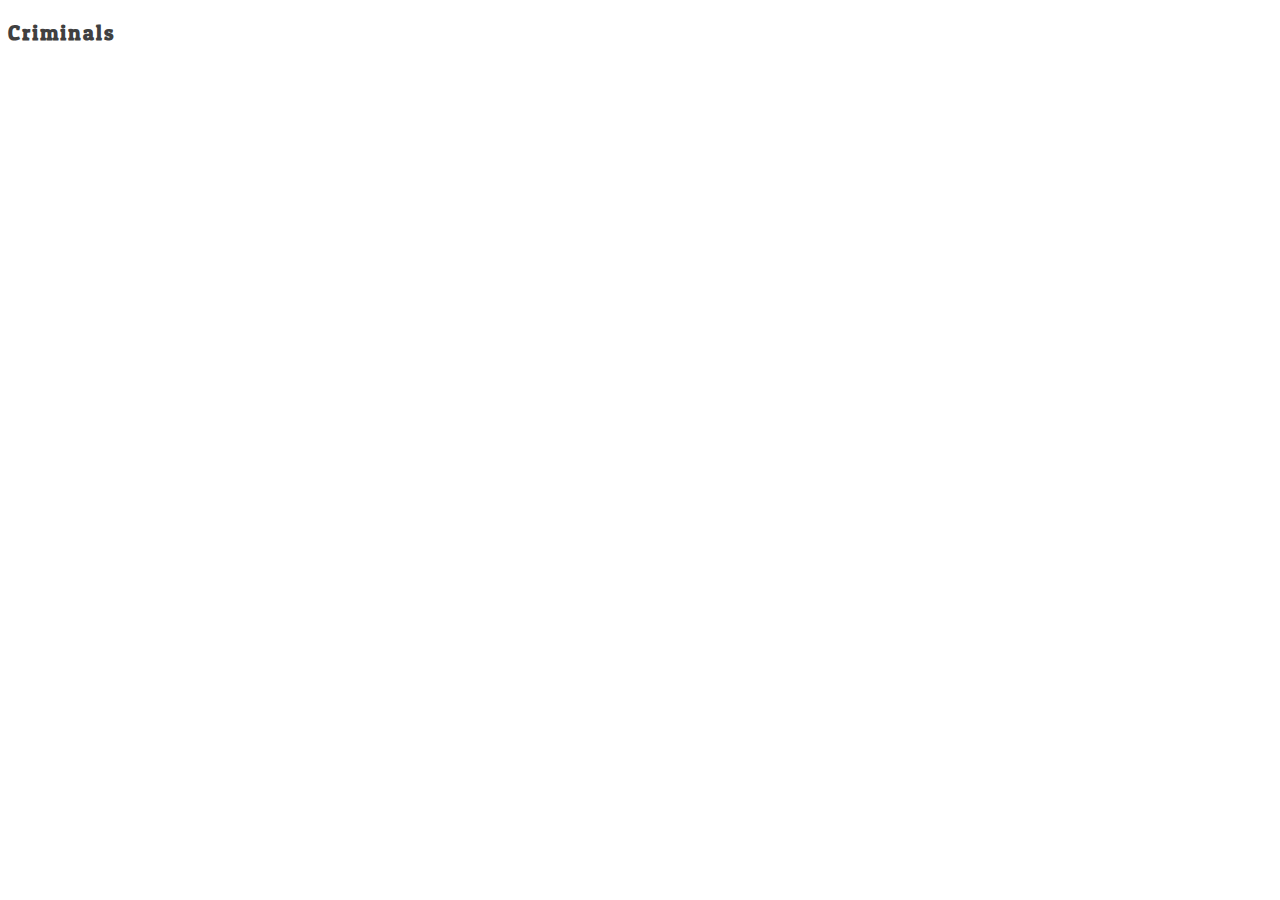
==== index.html @ 659d1397 "First commit" ====
<!doctype html>
<html lang="en">
    <head>
        <meta charset="utf-8">
        <meta name="viewport" content="width=device-width, initial-scale=1.0">
        <title>Glassdale PD</title>
        <link rel="stylesheet" href="./styles/main.css">
    </head>

    <body>
        <section class="criminals">
            <h2>Criminals</h2>
            <div class="convictions-select-container"></div>
            <div class="criminal-list flex-container">

            </div>
        </section>

        <script type="module" src="./scripts/main.js"></script>
    </body>
</html>
---- styles/main.css ----
@import url("https://fonts.googleapis.com/css?family=Comfortaa|Patua+One");

/*Typography
--------------------------------------------------------------*/
body,
button,
input,
select,
textarea {
	color: #404040;
	font-family: "Comfortaa", Arial, sans-serif;
	font-size: 14px;
	line-height: 1.5;
}

h1,h2,h3,h4,h5,h6 {
  font-family: "Patua One", serif;
  letter-spacing: 2px;
}
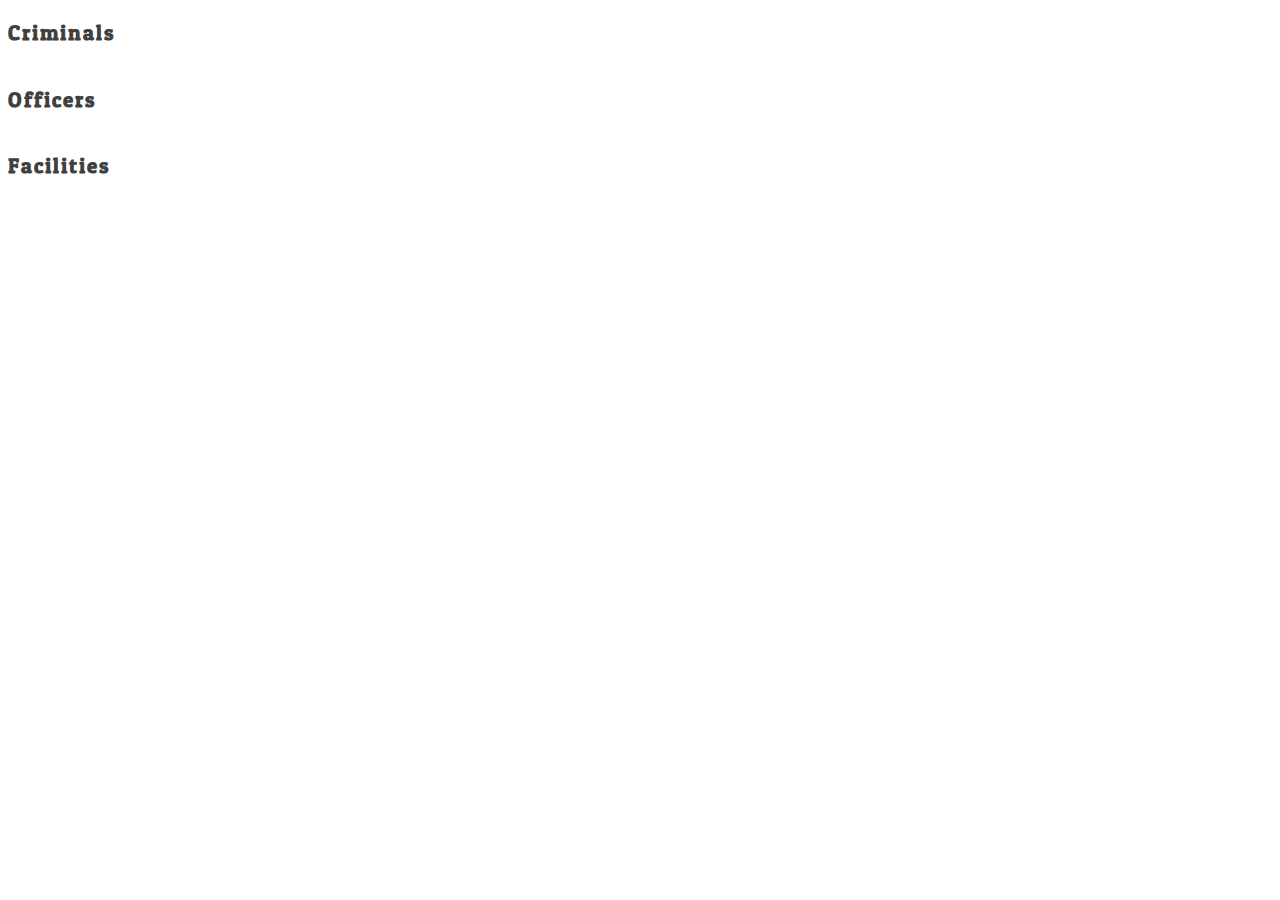
==== commit afa38246: "Added criminals, officers, and facilities components" ====
--- a/index.html
+++ b/index.html
@@ -16,6 +16,20 @@
             </div>
         </section>
 
+        <section class="officers">
+            <h2>Officers</h2>
+            <div class="officer-list flex-container">
+
+            </div>
+        </section>
+
+        <section class="facilities">
+            <h2>Facilities</h2>
+            <div class="facility-list flex-container">
+                
+            </div>
+        </section>
+
         <script type="module" src="./scripts/main.js"></script>
     </body>
 </html>
--- a/styles/main.css
+++ b/styles/main.css
@@ -17,3 +17,32 @@
   font-family: "Patua One", serif;
   letter-spacing: 2px;
 }
+
+.flex-container {
+	display: flex;
+	flex-wrap: wrap;
+	justify-content: space-around;
+	align-items: center;
+}
+
+.criminal-card {
+	border: 1px dotted black;
+	width: 35vw;
+	padding: 1vw;
+	margin-bottom: 1em;
+}
+.officer-card {
+	border: 1px dotted black;
+	width: 35vw;
+	padding: 1vw;
+	margin-bottom: 1em;
+}
+
+.facility-card {
+	border: 1px dotted black;
+	width: 35vw;
+	padding: 1vw;
+	margin-bottom: 1em;
+}
+
+
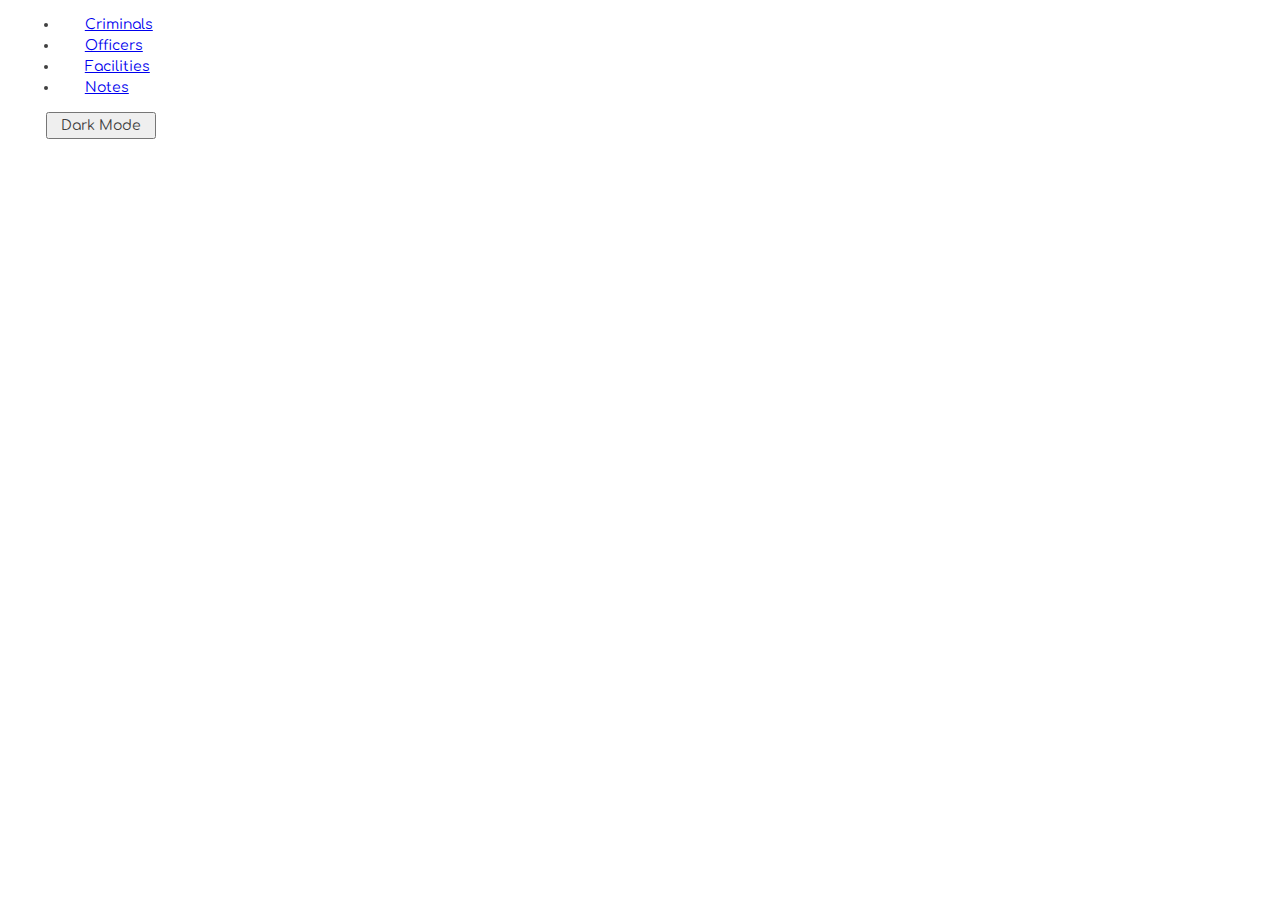
==== commit e8804461: "Dynamic navbar" ====
--- a/index.html
+++ b/index.html
@@ -1,35 +1,57 @@
 <!doctype html>
 <html lang="en">
     <head>
-        <meta charset="utf-8">
+        <meta charset="UTF-8">
+        <meta http-equiv="X-UA-Compatible" content="IE=edge">
         <meta name="viewport" content="width=device-width, initial-scale=1.0">
+        <link href="https://cdn.jsdelivr.net/npm/bootstrap@5.0.0-beta1/dist/css/bootstrap.min.css" rel="stylesheet" integrity="sha384-giJF6kkoqNQ00vy+HMDP7azOuL0xtbfIcaT9wjKHr8RbDVddVHyTfAAsrekwKmP1" crossorigin="anonymous">
         <title>Glassdale PD</title>
         <link rel="stylesheet" href="./styles/main.css">
     </head>
 
     <body>
+        
+        <!--Nav Bar Component -->
+        <nav class="navbar">
+            <ul>
+            <li>
+                <a id="criminals-nav-link" href="#">Criminals</a>
+            </li>
+            <li>
+                <a id="officers-nav-link" href="#">Officers</a>
+            </li>
+            <li>
+                <a id="facilities-nav-link" href="#">Facilities</a>
+            </li>
+            <li>
+                <a id="notes-nav-link" href="#">Notes</a>
+            </li>
+            </ul>
+
+            <button id="dark-mode">Dark Mode</button>
+        </nav>
+
         <section class="criminals">
-            <h2>Criminals</h2>
             <div class="convictions-select-container"></div>
-            <div class="criminal-list flex-container">
+            <div class="criminal-list row">
 
             </div>
         </section>
 
         <section class="officers">
-            <h2>Officers</h2>
-            <div class="officer-list flex-container">
+            <div class="officer-list row">
 
             </div>
         </section>
 
         <section class="facilities">
-            <h2>Facilities</h2>
-            <div class="facility-list flex-container">
+            <div class="facility-list row">
                 
             </div>
         </section>
+        
 
         <script type="module" src="./scripts/main.js"></script>
+        <script src="https://cdn.jsdelivr.net/npm/bootstrap@5.0.0-beta1/dist/js/bootstrap.bundle.min.js" integrity="sha384-ygbV9kiqUc6oa4msXn9868pTtWMgiQaeYH7/t7LECLbyPA2x65Kgf80OJFdroafW" crossorigin="anonymous"></script>
     </body>
 </html>
--- a/styles/main.css
+++ b/styles/main.css
@@ -2,6 +2,11 @@
 
 /*Typography
 --------------------------------------------------------------*/
+* {
+	padding-left: 1vw;
+	padding-right: 1vw;
+}
+
 body,
 button,
 input,
@@ -18,31 +23,36 @@
   letter-spacing: 2px;
 }
 
-.flex-container {
+/* .flex-container {
 	display: flex;
 	flex-wrap: wrap;
 	justify-content: space-around;
 	align-items: center;
+} */
+
+.card {
+	padding: .5vw;
+	margin-bottom: 1em;
 }
-
-.criminal-card {
+/* .officer-card {
 	border: 1px dotted black;
 	width: 35vw;
 	padding: 1vw;
 	margin-bottom: 1em;
-}
-.officer-card {
+} */
+
+/* .facility-card {
 	border: 1px dotted black;
 	width: 35vw;
 	padding: 1vw;
 	margin-bottom: 1em;
-}
+} */
 
-.facility-card {
-	border: 1px dotted black;
-	width: 35vw;
-	padding: 1vw;
-	margin-bottom: 1em;
-}
+.dark-background{
+	background-color: #2b362e;
+	color: #fafcfb;
+  }
 
 
+
+
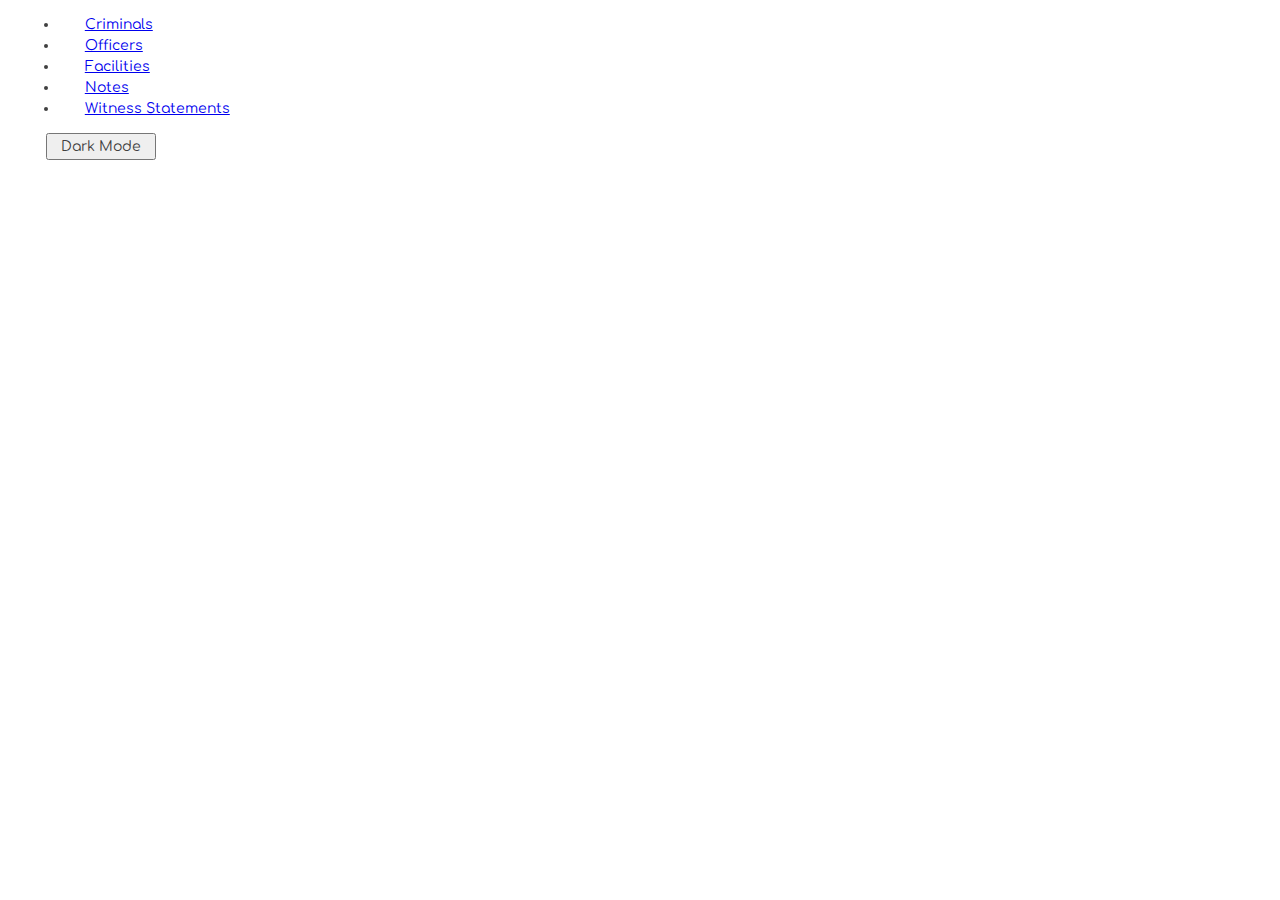
==== commit d35640ce: "New witness statements module" ====
--- a/index.html
+++ b/index.html
@@ -26,6 +26,9 @@
             <li>
                 <a id="notes-nav-link" href="#">Notes</a>
             </li>
+            <li>
+                <a id="witness-statements-nav-link" href="#">Witness Statements</a>
+            </li>
             </ul>
 
             <button id="dark-mode">Dark Mode</button>
@@ -49,6 +52,18 @@
                 
             </div>
         </section>
+
+        <section class="witness-statements">
+            <div class="witness-statement-list row">
+                
+            </div>
+        </section>
+
+        <section class="convictions-dropdown">
+            <div class="filters__crime">
+                
+            </div>
+        </section>
         
 
         <script type="module" src="./scripts/main.js"></script>
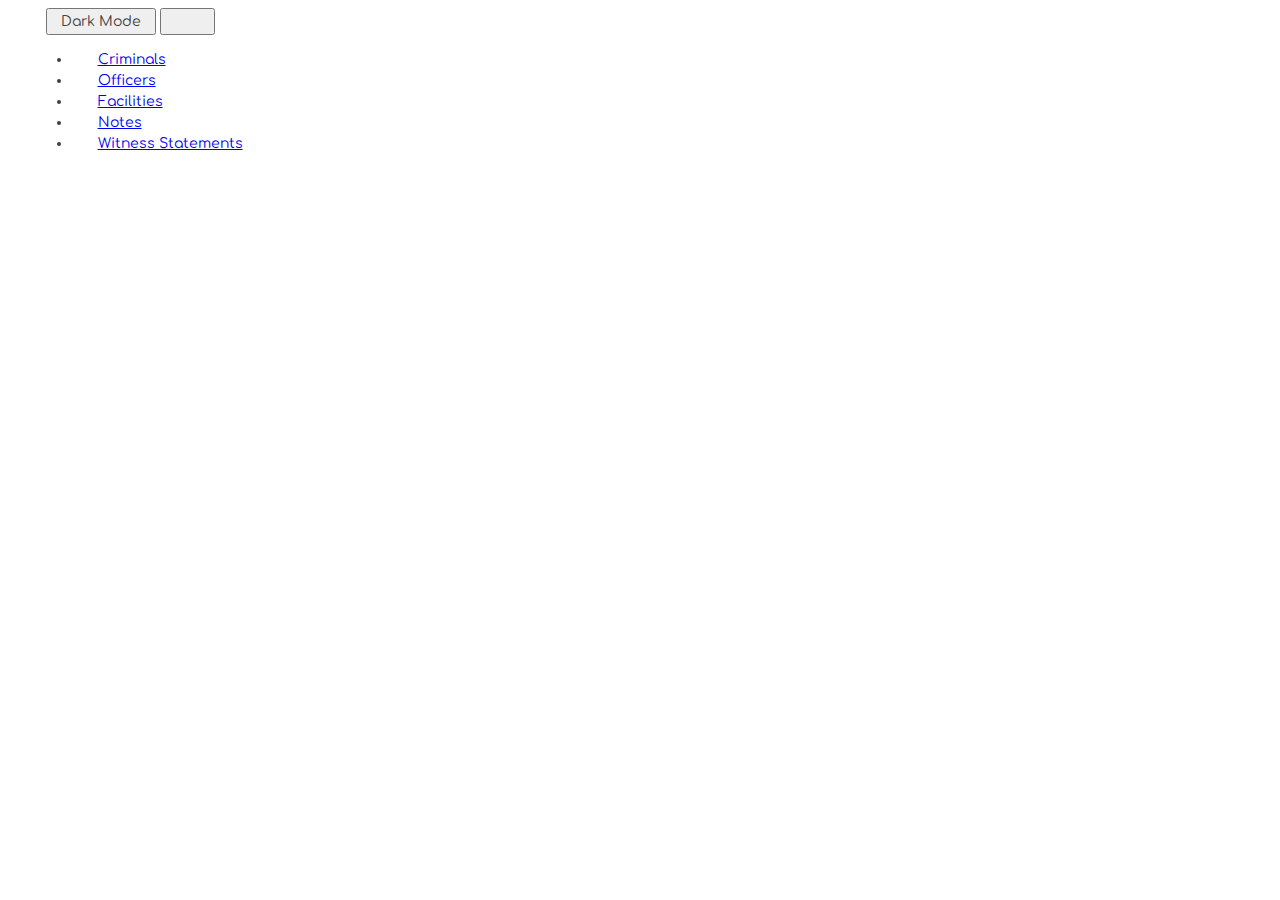
==== commit 853e6fc4: "Added arresting officer filter" ====
--- a/index.html
+++ b/index.html
@@ -12,32 +12,48 @@
     <body>
         
         <!--Nav Bar Component -->
-        <nav class="navbar">
-            <ul>
-            <li>
-                <a id="criminals-nav-link" href="#">Criminals</a>
+        <nav class="navbar navbar-expand-lg navbar-light bg-light">
+            <button class="navbar-brand" id="dark-mode">Dark Mode</button>
+            <button class="navbar-toggler" type="button" data-toggle="collapse" data-target="#collapsibleNavbar" aria-controls="navbarNavDropdown" aria-expanded="false" aria-label="Toggle navigation">
+                <span class="navbar-toggler-icon"></span>
+            </button>
+            <div class="collapse navbar-collapse" id="collapsibleNavbar">
+            <ul class="navbar-nav">
+            <li class="nav-item">
+                <a class="nav-link" id="criminals-nav-link" href="#">Criminals</a>
             </li>
-            <li>
-                <a id="officers-nav-link" href="#">Officers</a>
+            <li class="nav-item">
+                <a class="nav-link" id="officers-nav-link" href="#">Officers</a>
             </li>
-            <li>
-                <a id="facilities-nav-link" href="#">Facilities</a>
+            <li class="nav-item">
+                <a class="nav-link" id="facilities-nav-link" href="#">Facilities</a>
             </li>
-            <li>
-                <a id="notes-nav-link" href="#">Notes</a>
+            <li class="nav-item">
+                <a class="nav-link" id="notes-nav-link" href="#">Notes</a>
             </li>
-            <li>
-                <a id="witness-statements-nav-link" href="#">Witness Statements</a>
+            <li class="nav-item">
+                <a class="nav-link" id="witness-statements-nav-link" href="#">Witness Statements</a>
             </li>
             </ul>
+            </div>
+        </nav>
 
-            <button id="dark-mode">Dark Mode</button>
-        </nav>
+        <section class="dropdown-container row">
+            <div class="filters__crime col-sm-4">
+                    
+            </div>
+            <div class="filters__officers col-sm-4">
+                    
+            </div>
+        </section>
 
         <section class="criminals">
             <div class="convictions-select-container"></div>
+    
             <div class="criminal-list row">
-
+                <aside class="associate-alibis-list">
+                
+                </aside>
             </div>
         </section>
 
@@ -58,14 +74,8 @@
                 
             </div>
         </section>
-
-        <section class="convictions-dropdown">
-            <div class="filters__crime">
-                
-            </div>
-        </section>
         
-
+        
         <script type="module" src="./scripts/main.js"></script>
         <script src="https://cdn.jsdelivr.net/npm/bootstrap@5.0.0-beta1/dist/js/bootstrap.bundle.min.js" integrity="sha384-ygbV9kiqUc6oa4msXn9868pTtWMgiQaeYH7/t7LECLbyPA2x65Kgf80OJFdroafW" crossorigin="anonymous"></script>
     </body>
--- a/styles/main.css
+++ b/styles/main.css
@@ -56,3 +56,5 @@
 
 
 
+
+
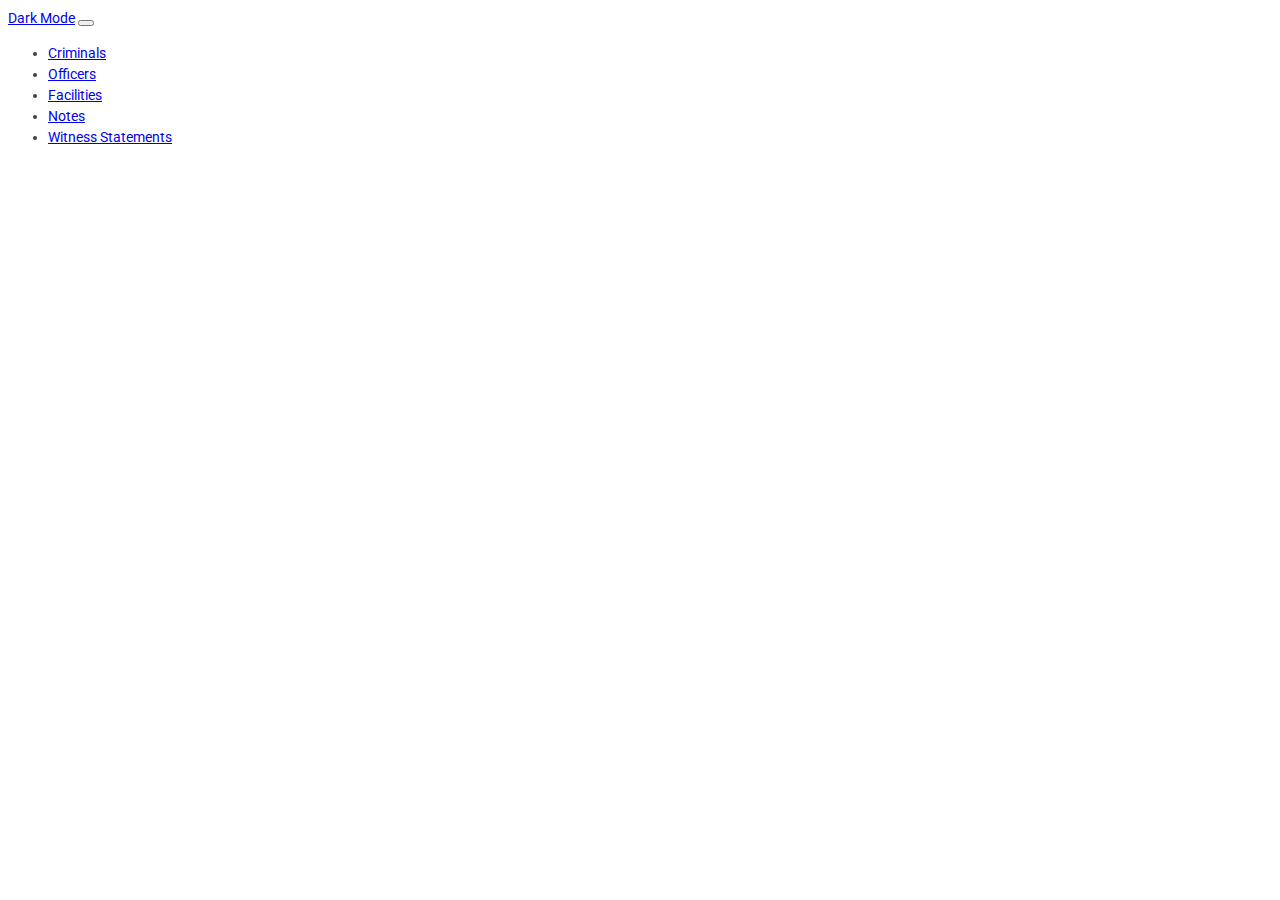
==== commit 7ca7182b: "One to many database practice" ====
--- a/index.html
+++ b/index.html
@@ -7,53 +7,71 @@
         <link href="https://cdn.jsdelivr.net/npm/bootstrap@5.0.0-beta1/dist/css/bootstrap.min.css" rel="stylesheet" integrity="sha384-giJF6kkoqNQ00vy+HMDP7azOuL0xtbfIcaT9wjKHr8RbDVddVHyTfAAsrekwKmP1" crossorigin="anonymous">
         <title>Glassdale PD</title>
         <link rel="stylesheet" href="./styles/main.css">
+        <link rel="preconnect" href="https://fonts.gstatic.com">
+        <link href="https://fonts.googleapis.com/css2?family=Roboto&display=swap" rel="stylesheet">
     </head>
 
     <body>
         
         <!--Nav Bar Component -->
         <nav class="navbar navbar-expand-lg navbar-light bg-light">
-            <button class="navbar-brand" id="dark-mode">Dark Mode</button>
-            <button class="navbar-toggler" type="button" data-toggle="collapse" data-target="#collapsibleNavbar" aria-controls="navbarNavDropdown" aria-expanded="false" aria-label="Toggle navigation">
+            <div class="container-fluid">
+              <a class="navbar-brand" href="#" id="dark-mode">Dark Mode</a>
+              <button class="navbar-toggler" type="button" data-bs-toggle="collapse" data-bs-target="#navbarNav" aria-controls="navbarNav" aria-expanded="false" aria-label="Toggle navigation">
                 <span class="navbar-toggler-icon"></span>
-            </button>
-            <div class="collapse navbar-collapse" id="collapsibleNavbar">
-            <ul class="navbar-nav">
-            <li class="nav-item">
-                <a class="nav-link" id="criminals-nav-link" href="#">Criminals</a>
-            </li>
-            <li class="nav-item">
-                <a class="nav-link" id="officers-nav-link" href="#">Officers</a>
-            </li>
-            <li class="nav-item">
-                <a class="nav-link" id="facilities-nav-link" href="#">Facilities</a>
-            </li>
-            <li class="nav-item">
-                <a class="nav-link" id="notes-nav-link" href="#">Notes</a>
-            </li>
-            <li class="nav-item">
-                <a class="nav-link" id="witness-statements-nav-link" href="#">Witness Statements</a>
-            </li>
-            </ul>
+              </button>
+              <div class="collapse navbar-collapse" id="navbarNav">
+                <ul class="navbar-nav">
+                  <li class="nav-item">
+                    <a class="nav-link" href="#" id="criminals-nav-link">Criminals</a>
+                  </li>
+                  <li class="nav-item">
+                    <a class="nav-link" href="#" id="officers-nav-link">Officers</a>
+                  </li>
+                  <li class="nav-item">
+                    <a class="nav-link" href="#" id="facilities-nav-link">Facilities</a>
+                  </li>
+                  <li class="nav-item">
+                    <a class="nav-link" href="#" id="notes-nav-link">Notes</a>
+                  </li>
+                  <li class="nav-item">
+                    <a class="nav-link" href="#" id="witness-statements-nav-link">Witness Statements</a>
+                  </li>
+                </ul>
+              </div>
             </div>
-        </nav>
+          </nav>
 
         <section class="dropdown-container row">
-            <div class="filters__crime col-sm-4">
+            <div class="filters__crime col-sm-2">
                     
             </div>
-            <div class="filters__officers col-sm-4">
+            <div class="filters__officers col-sm-2">
                     
             </div>
         </section>
 
+        <section class="alibis container">
+            <div class="associate-alibis-list row">
+                
+            </div>
+        </section>
+
+        <section class="notes-container">
+          <div class="noteFormContainer"></div>
+          <div class="noteListButton"></div>
+          <div class="note-list row"></div>
+        </section>
+
         <section class="criminals">
+            <!-- <aside class="noteListContainer">
+                <article class="noteList"></article>
+            </aside> -->
             <div class="convictions-select-container"></div>
-    
+            <div class="alibi-event-listener">
             <div class="criminal-list row">
-                <aside class="associate-alibis-list">
-                
-                </aside>
+                <div class="alibi-event-listener">
+            </div>  
             </div>
         </section>
 
@@ -75,8 +93,10 @@
             </div>
         </section>
         
+
         
-        <script type="module" src="./scripts/main.js"></script>
-        <script src="https://cdn.jsdelivr.net/npm/bootstrap@5.0.0-beta1/dist/js/bootstrap.bundle.min.js" integrity="sha384-ygbV9kiqUc6oa4msXn9868pTtWMgiQaeYH7/t7LECLbyPA2x65Kgf80OJFdroafW" crossorigin="anonymous"></script>
+    <script src="https://cdn.jsdelivr.net/npm/@popperjs/core@2.5.4/dist/umd/popper.min.js" integrity="sha384-q2kxQ16AaE6UbzuKqyBE9/u/KzioAlnx2maXQHiDX9d4/zp8Ok3f+M7DPm+Ib6IU" crossorigin="anonymous"></script>
+    <script src="https://cdn.jsdelivr.net/npm/bootstrap@5.0.0-beta1/dist/js/bootstrap.min.js" integrity="sha384-pQQkAEnwaBkjpqZ8RU1fF1AKtTcHJwFl3pblpTlHXybJjHpMYo79HY3hIi4NKxyj" crossorigin="anonymous"></script>
+    <script type="module" src="./scripts/main.js"></script>
     </body>
 </html>
--- a/styles/main.css
+++ b/styles/main.css
@@ -2,10 +2,7 @@
 
 /*Typography
 --------------------------------------------------------------*/
-* {
-	padding-left: 1vw;
-	padding-right: 1vw;
-}
+
 
 body,
 button,
@@ -13,14 +10,14 @@
 select,
 textarea {
 	color: #404040;
-	font-family: "Comfortaa", Arial, sans-serif;
+	font-family: 'Roboto', sans-serif;
 	font-size: 14px;
 	line-height: 1.5;
 }
 
 h1,h2,h3,h4,h5,h6 {
-  font-family: "Patua One", serif;
-  letter-spacing: 2px;
+	font-family: 'Roboto', sans-serif;
+  	letter-spacing: 2px;
 }
 
 /* .flex-container {
@@ -34,23 +31,61 @@
 	padding: .5vw;
 	margin-bottom: 1em;
 }
-/* .officer-card {
-	border: 1px dotted black;
-	width: 35vw;
-	padding: 1vw;
-	margin-bottom: 1em;
-} */
-
-/* .facility-card {
-	border: 1px dotted black;
-	width: 35vw;
-	padding: 1vw;
-	margin-bottom: 1em;
-} */
 
 .dark-background{
 	background-color: #2b362e;
 	color: #fafcfb;
+  }
+
+  .dropdown-container {
+	  display: flex;
+	  justify-content: center;
+	  margin-top: 3vh;
+  }
+
+  .known-associate {
+	  display: flex;
+	  color: white;
+	  padding-top: 2vh;
+  }
+
+  .alibis {
+	  background-color: grey;
+	  width: 50vw;
+	  margin-top: 5vh;
+	  margin-bottom: 3vh;
+  }
+
+  .facility-list {
+	margin-top: 15vh;
+  }
+
+  .noteFormContainer {
+	  display: flex;
+	  justify-content: center;
+  }
+
+  .noteListButton {
+	display: flex;
+	justify-content: center;
+  }
+
+  .note-form-buttons {
+	  padding: 0px;
+	  margin: 0px;
+	  margin-top: 2vh;
+  }
+
+  section.criminals {
+	  display: flex;
+	  justify-content: center;
+  }
+
+  .note-list {
+	  display: flex;
+	  flex-wrap: wrap;
+	  margin: 10vh;
+	  
   }
 
 
